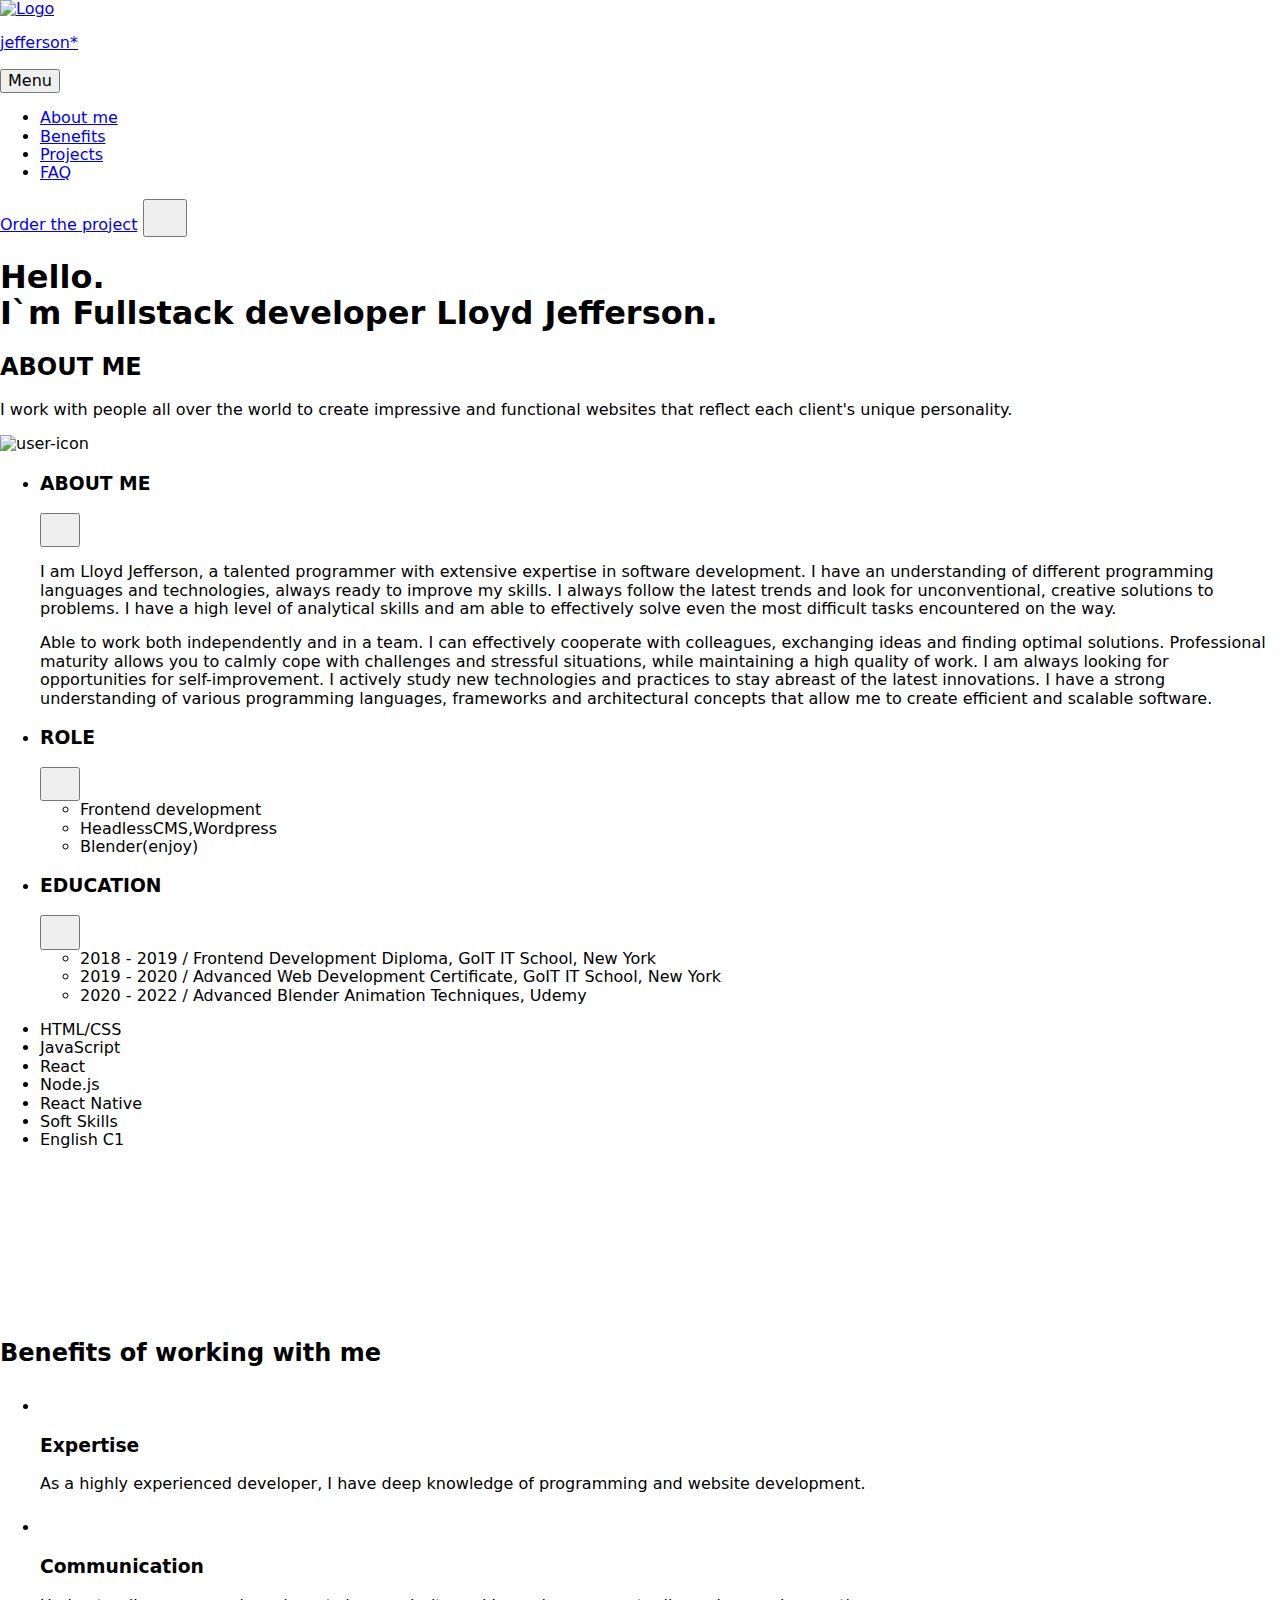
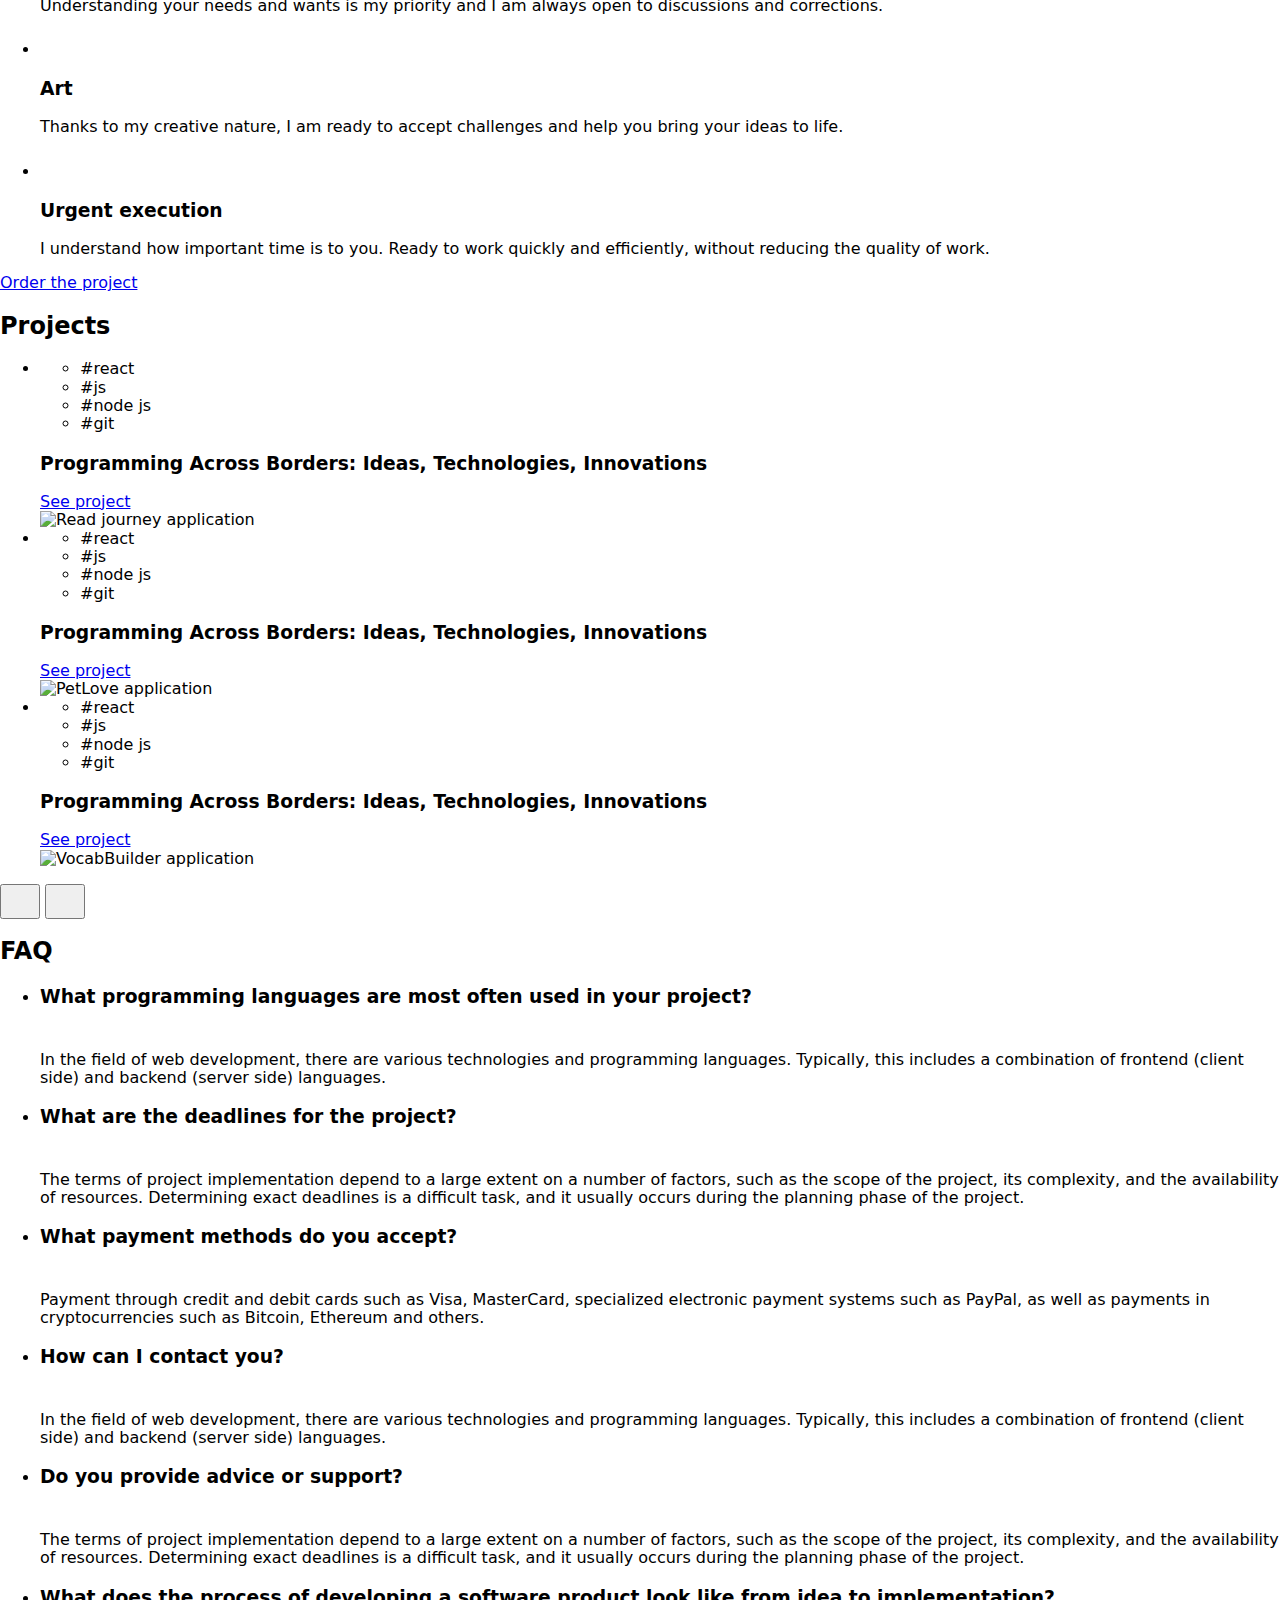
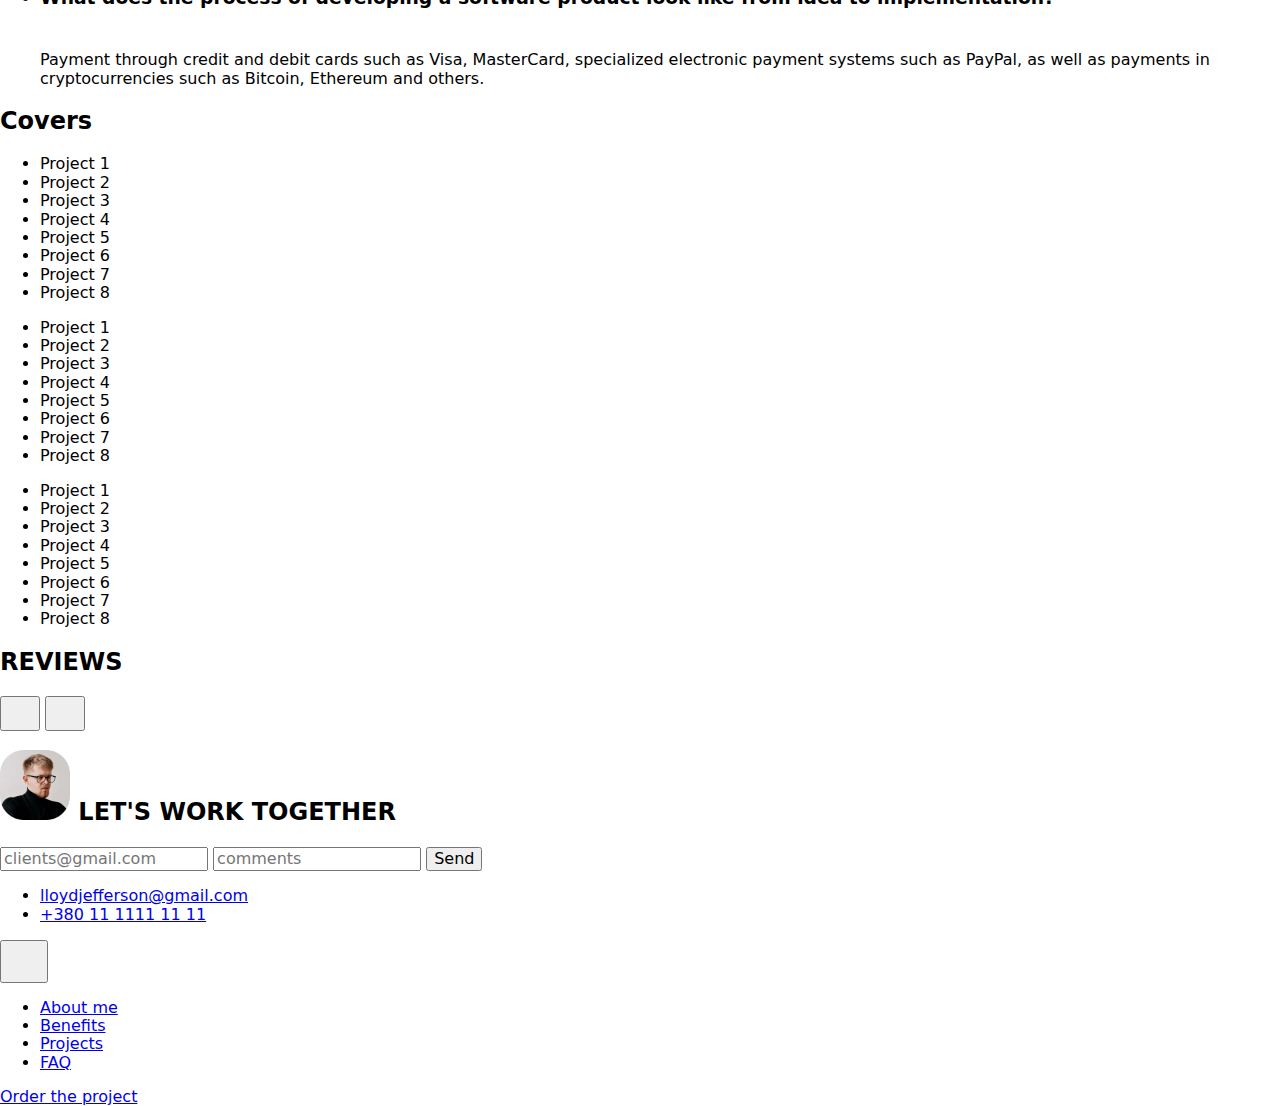
==== index.html @ 6b94fe91 "Deploying to gh-pages from @ Arhangels1/project-14@b7b4520ba0e565e4e4dff8cf77939c7d1acef633 🚀" ====
<!DOCTYPE html>
<html lang="en">

<head>
  <meta charset="UTF-8" />
  <link rel="icon" type="image/svg+xml" href="/project-14/assets/favicon-30b3351a.svg" />
  <meta name="viewport" content="width=device-width, initial-scale=1.0" />
  <title>Portfolio </title>
  
  <link rel="stylesheet" href="https://cdnjs.cloudflare.com/ajax/libs/modern-normalize/2.0.0/modern-normalize.min.css">
  <script type="module" crossorigin src="/project-14/commonHelpers.js"></script>
  <link rel="modulepreload" crossorigin href="/project-14/assets/vendor-b2dbef99.js">
  <link rel="stylesheet" href="/project-14/assets/vendor-2977f375.css">
  <link rel="stylesheet" href="/project-14/assets/index-31d6a174.css">
</head>

<body>
  <header class="page-header" id="page-header">
    <div class="container">
        <nav class="page-navigation">
            <a class="header-logo" href="./index.html" aria-label="Logo">
                    <img 
                    src="/project-14/assets/header-img-1x-50e36350.png"
                    srcset = "/project-14/assets/header-img-1x-50e36350.png 1x, /project-14/assets/header-img-2x-7d354549.png 2x"
                    alt="Logo"
                    class="header-logo-img"
                    />
                    <p class="header-text">jefferson*</p>
            </a>
            <div class="header-menu-container">
                <button 
                type="button"
                class="header-menu-btn"
                aria-label="Menu list button">Menu
            </button>
            <ul class="header-list-navigation visually-hidden">
                <li class="header-list-item">
                    <a 
                    class="header-list-item-link"
                    href="#about-me"
                    aria-label="Navigation link">About me</a>
                </li>
                <li class="header-list-item">
                    <a 
                    class="header-list-item-link" 
                    href="#benefits" 
                    aria-label="Navigation link">Benefits</a>
                </li>
                <li class="header-list-item">
                    <a 
                    class="header-list-item-link" 
                    href="#projects" 
                    aria-label="Navigation link">Projects</a>
                </li>
                <li class="header-list-item">
                    <a 
                    class="header-list-item-link" 
                    href="#faq" 
                    aria-label="Navigation link">FAQ</a>
                </li>
            </ul>
            </div>
            <a 
            class="header-link-btn"
            href="#work-together"
            aria-label="Order button link">Order the project</a>
            <button
            class="mobile-menu-btn"
            type="button"
            aria-label="Mobile menu button">
        <svg class="mobile-menu-btn-icon" width="28" height="28">
            <use href="/project-14/assets/sprite-7ef3275a.svg#icon-burger-menu"></use>
        </svg>
        </button>
        
        </nav>
    </div>
</header>

  <main>
    <section class="hero" id="hero">
  <div class="container">
    <h1 class="hero-title">
      Hello.<br />I`m Fullstack developer Lloyd Jefferson.
    </h1>
    <div id="hero-contacts"></div>
  </div>
</section>

    <section class="about-me" id="about-me">
  <div class="container">
    <h2 class="hidden-title">ABOUT ME</h2>
    <div class="about-me__represent">
      <div class="about-me__represent__text">
        <p>
          I work with people all over the world to create impressive and <span
          class="functional__text">functional</span>
          <span class="websites__text">websites</span> that reflect each client's
          unique personality.
        </p>
      </div>
      <div class="about-me__represent__image">
        <picture>
          <source
            srcset="/project-14/assets/jeff-image-mobile@1x-dce23cae.webp 1x, /project-14/assets/jeff-image-mobile@2x-a8d7a477.webp 2x, /project-14/assets/jeff-image-mobile@3x-0513939b.webp 3x"
            media="(max-width:767px)"
          />
          <source
            srcset="/project-14/assets/jeff-image-tablet@1x-71d20b95.webp 1x, /project-14/assets/jeff-image-tablet@2x-959728da.webp 2x, /project-14/assets/jeff-image-tablet@3x-475723e5.webp 3x"
            media="(min-width:768px)"
          />
          <source
            srcset="/project-14/assets/jeff-image@1x-2ac2b767.webp 1x, /project-14/assets/jeff-image@2x-66a8d18d.webp 2x, /project-14/assets/jeff-image@3x-474f5369.webp 3x"
            media="(min-width:1440px)"
          />
          <img src="/project-14/assets/jeff-image-mobile@1x-dce23cae.webp" alt="user-icon"/>
        </picture>
      </div>
    </div>
    <ul class="about-me__list">
      <li class="about-me__list__item ac">
        <div class="about-me__list__item__header ac-trigger">
          <h3 class="about-me__list__item__header__title">ABOUT ME</h3>
          <button type="button" class="about-me__list__item__header__trigger" aria-label="check more">
            <svg width="24px" height="24px" class="about-me__list__item__header__trigger__icon">
              <use href="/project-14/assets/sprite-7ef3275a.svg#icon-down-arrow"></use>
            </svg>
          </button>
        </div>
        <div class="about-me__list__item__content ac-panel">
          <p class="about-me__list__item__content__first-text">I am Lloyd Jefferson, a talented programmer with
            extensive
            expertise in software development. I have an
            understanding of different programming languages ​​and technologies, always ready to improve my skills. I
            always
            follow the latest trends and look for unconventional, creative solutions to problems. I have a high level of
            analytical skills and am able to effectively solve even the most difficult tasks encountered on the way.</p>
          <p class="about-me__list__item__content__second-text">Able to work both independently and in a team. I can
            effectively cooperate with colleagues, exchanging ideas
            and finding optimal solutions. Professional maturity allows you to calmly cope with challenges and stressful
            situations, while maintaining a high quality of work.
            I am always looking for opportunities for
            self-improvement. I actively study new technologies and practices to stay abreast of the latest innovations.
            I
            have a strong understanding of various programming languages, frameworks and architectural concepts that
            allow
            me to create efficient and scalable software.</p>
        </div>
      </li>
      <li class="about-me__list__item ac">
        <div class="about-me__list__item__header ac-trigger">
          <h3 class="about-me__list__item__header__title">ROLE</h3>
          <button type="button" class="about-me__list__item__header__trigger" aria-label="check more">
            <svg width="24px" height="24px" class="about-me__list__item__header__trigger__icon">
              <use href="/project-14/assets/sprite-7ef3275a.svg#icon-down-arrow"></use>
            </svg>
          </button>
        </div>
        <div class="about-me__list__item__content ac-panel">
          <ul class="role__link">
            <li class="item">Frontend development</li>
            <li class="item">HeadlessCMS,Wordpress</li>
            <li class="item">Blender(enjoy)</li>
          </ul>
        </div>
      </li>
      <li class="about-me__list__item ac">
        <div class="about-me__list__item__header ac-trigger">
          <h3 class="about-me__list__item__header__title">EDUCATION</h3>
          <button type="button" class="about-me__list__item__header__trigger" aria-label="check more">
            <svg width="24px" height="24px" class="about-me__list__item__header__trigger__icon">
              <use href="/project-14/assets/sprite-7ef3275a.svg#icon-down-arrow"></use>
            </svg>
          </button>
        </div>
        <div class="about-me__list__item__content ac-panel">
          <ul class="education__link">
            <li class="education__link__item">2018 - 2019 / Frontend Development Diploma, GoIT IT School, New York</li>
            <li class="education__link__item">2019 - 2020 / Advanced Web Development Certificate, GoIT IT School, New
              York
            </li>
            <li class="education__link__item">2020 - 2022 / Advanced Blender Animation Techniques, Udemy</li>
          </ul>
        </div>
      </li>
    </ul>

    <div class="about-me__swiper__container">
      <div class="swiper skills__swiper" style="margin-left:0;">
        <ul class="swiper-wrapper skills__swiper__wrapper">
          <li class="skills__swiper__wrapper__item swiper-slide next-slide-bg">HTML/CSS</li>
          <li class="skills__swiper__wrapper__item swiper-slide">JavaScript</li>
          <li class="skills__swiper__wrapper__item swiper-slide">React</li>
          <li class="skills__swiper__wrapper__item swiper-slide">Node.js</li>
          <li class="skills__swiper__wrapper__item swiper-slide">React Native</li>
          <li class="skills__swiper__wrapper__item swiper-slide">Soft Skills</li>
          <li class="skills__swiper__wrapper__item swiper-slide">English C1</li>
        </ul>

      </div>

      <div class="skills__swiper__next swiper-button-next">
        <svg class="skill__swiper__next__icon">
          <use href="/project-14/assets/sprite-7ef3275a.svg#icon-new-arrow-right"></use>
        </svg>
      </div>
    </div>
  </div>
</section>

    <section class="benefits" id="benefits">
  <div class="container benefits-container">
    <h2 class="benefits-section-title">Benefits of working with me</h2>
    <div class="benefits-list-button">
      <ul class="benefits-list">
        <li class="benefits-list-item">
          <div class="benefits-item-icon-box">
            <svg
              class="benefits-item-icon"
              width="24"
              height="24"
              aria-label="user icon"
            >
              <use href="/project-14/assets/sprite-7ef3275a.svg#icon-user"></use>
            </svg>
          </div>
          <h3 class="benefits-item-title">Expertise</h3>
          <p class="benefits-item-text">
            As a highly experienced developer, I have deep knowledge of
            programming and website development.
          </p>
        </li>
        <li class="benefits-list-item">
          <div class="benefits-item-icon-box">
            <svg
              class="benefits-item-icon"
              width="24"
              height="24"
              aria-label="message icon"
            >
              <use href="/project-14/assets/sprite-7ef3275a.svg#icon-message"></use>
            </svg>
          </div>
          <h3 class="benefits-item-title">Communication</h3>
          <p class="benefits-item-text">
            Understanding your needs and wants is my priority and I am always
            open to discussions and corrections.
          </p>
        </li>
        <li class="benefits-list-item">
          <div class="benefits-item-icon-box">
            <svg
              class="benefits-item-icon"
              width="24"
              height="24"
              aria-label="brush icon"
            >
              <use href="/project-14/assets/sprite-7ef3275a.svg#icon-brush"></use>
            </svg>
          </div>
          <h3 class="benefits-item-title">Art</h3>
          <p class="benefits-item-text">
            Thanks to my creative nature, I am ready to accept challenges and
            help you bring your ideas to life.
          </p>
        </li>
        <li class="benefits-list-item">
          <div class="benefits-item-icon-box">
            <svg
              class="benefits-item-icon"
              width="24"
              height="24"
              aria-label="hourglass icon"
            >
              <use href="/project-14/assets/sprite-7ef3275a.svg#icon-hourglass"></use>
            </svg>
          </div>
          <h3 class="benefits-item-title">Urgent execution</h3>
          <p class="benefits-item-text">
            I understand how important time is to you. Ready to work quickly and
            efficiently, without reducing the quality of work.
          </p>
        </li>
      </ul>
      <a class="benefits-section-link" href="#work-together"
        >Order the project</a
      >
    </div>
  </div>
</section>

    <section class="projects" id="projects">
    <div class="container">
        <h2 class="section-title">Projects</h2>

        <div class="swiper projects-swiper">
            <ul class="swiper-wrapper projects-swiper-wrapper">
                <li class="swiper-slide projects-swiper-slide">
                    <div class="swiper-slide-description">
                        <ul class="technologies-list">
                            <li class="tech-list-item">#react</li>
                            <li class="tech-list-item">#js</li>
                            <li class="tech-list-item">#node js</li>
                            <li class="tech-list-item">#git</li>
                        </ul>
                        <div class="project-description">
                            <h3 class="project-title">Programming Across Borders: Ideas, Technologies, Innovations</h3>
                            <a href="https://github.com/Arhangels1/project-14" class="project-link button-accent-color" rel="search"
                                target="_blank">See project</a>
                        </div>
                    </div>
                    <div class="image-wrapper">
                        <picture>
                            <source media="(min-width: 768px)" srcset="/project-14/assets/tablet-project-1-6eea73b1.webp 1x, /project-14/assets/tablet-project-1@2x-8e5145a2.webp 2x">
                            <source media="(max-width: 767px)" srcset="/project-14/assets/mobile-project-1-ae3cf431.webp 1x, /project-14/assets/mobile-project-1@2x-568a690d.webp 2x">
                        
                            <img class="project-img" src="/project-14/assets/mobile-project-1-ae3cf431.webp" alt="Read journey application">
                        </picture>
                    </div>
                </li>
                <li class="swiper-slide projects-swiper-slide">
                    <div class="swiper-slide-description">
                        <ul class="technologies-list">
                            <li class="tech-list-item">#react</li>
                            <li class="tech-list-item">#js</li>
                            <li class="tech-list-item">#node js</li>
                            <li class="tech-list-item">#git</li>
                        </ul>
                        <div class="project-description">
                            <h3 class="project-title">Programming Across Borders: Ideas, Technologies, Innovations</h3>
                            <a href="https://github.com/Arhangels1/project-14" class="project-link button-accent-color" rel="search" 
                            target="_blank">See project</a>
                        </div>
                    </div>
                    <div class="image-wrapper">
                        <picture>
                            <source media="(min-width: 768px)" srcset="/project-14/assets/tablet-project-2-14493df8.webp 1x, /project-14/assets/tablet-project-2@2x-22e89bd2.webp 2x">
                            <source media="(max-width: 767px)" srcset="/project-14/assets/mobile-project-2-d8a54c2b.webp 1x, /project-14/assets/mobile-project-2@2x-f0287b2e.webp 2x">
                        
                            <img class="project-img" src="/project-14/assets/mobile-project-2-d8a54c2b.webp" alt="PetLove application">
                        </picture>
                    </div>
                </li>
                <li class="swiper-slide projects-swiper-slide">
                    <div class="swiper-slide-description">
                        <ul class="technologies-list">
                            <li class="tech-list-item">#react</li>
                            <li class="tech-list-item">#js</li>
                            <li class="tech-list-item">#node js</li>
                            <li class="tech-list-item">#git</li>
                        </ul>
                        <div class="project-description">
                            <h3 class="project-title">Programming Across Borders: Ideas, Technologies, Innovations</h3>
                            <a href="https://github.com/Arhangels1/project-14" class="project-link button-accent-color" rel="search"
                            target="_blank">See project</a>
                        </div>
                    </div>
                    <div class="image-wrapper">
                        <picture>
                            <source media="(min-width: 768px)" srcset="/project-14/assets/tablet-project-3-0b26cab6.webp 1x, /project-14/assets/tablet-project-3@2x-7edcbe2e.webp 2x">
                            <source media="(max-width: 767px)" srcset="/project-14/assets/mobile-project-3-4b46fb60.webp 1x, /project-14/assets/mobile-project-3@2x-06bcf290.webp 2x">
                        
                            <img class="project-img" src="/project-14/assets/mobile-project-3-4b46fb60.webp" alt="VocabBuilder application">
                        </picture>
                    </div>
                </li>
            </ul>
            
            <div class="buttons-wrapper"> 
                <button class="projects-button-prev arrow-btn" 
                  aria-label="previous button"
                  type="button">
                    <svg class="arrow-prev-svg" width="24px" height="24px">
                        <use href="/project-14/assets/sprite-7ef3275a.svg#icon-new-arrow-left"></use>
                    </svg>
                </button>
                <button class="projects-button-next arrow-btn" 
                  aria-label="next button"
                  type="button">
                    <svg class="arrow-next-svg" width="24px" height="24px">
                        <use href="/project-14/assets/sprite-7ef3275a.svg#icon-new-arrow-right"></use>
                    </svg>
                </button>
            </div>

        </div>
    </div>
</section>

    <section class="faq" id="faq">
  <div class="container">
    <h2 class="section-title">FAQ</h2>
    <ul class="faq-all-questions">
      <li class="faq-item ac">
        <div class="faq-question ac-trigger">
          <h3 class="faq-question-title">
            What programming languages are most often used in your project?
          </h3>
          <div class="faq-btn">
            <div class="faq-icon-down faq-arrow">
              <svg class="faq-down-arrow" width="20px" height="20px">
                <use href="/project-14/assets/sprite-7ef3275a.svg#icon-down-arrow"></use>
              </svg>
            </div>
          </div>
        </div>
        <div class="faq-answer ac-panel">
          In the field of web development, there are various technologies and
          programming languages. Typically, this includes a combination of
          frontend (client side) and backend (server side) languages.
        </div>
      </li>
      <li class="faq-item-desktop ac">
        <div class="faq-question ac-trigger">
          <h3 class="faq-question-title">
            What are the deadlines for the project?
          </h3>
          <div class="faq-btn">
            <div class="faq-icon-down faq-arrow">
              <svg class="faq-down-arrow" width="20px" height="20px">
                <use href="/project-14/assets/sprite-7ef3275a.svg#icon-down-arrow"></use>
              </svg>
            </div>
          </div>
        </div>
        <div class="faq-answer ac-panel">
          The terms of project implementation depend to a large extent on a
          number of factors, such as the scope of the project, its complexity,
          and the availability of resources. Determining exact deadlines is a
          difficult task, and it usually occurs during the planning phase of the
          project.
        </div>
      </li>
      <li class="faq-item ac">
        <div class="faq-question ac-trigger">
          <h3 class="faq-question-title">
            What payment methods do you accept?
          </h3>
          <div class="faq-btn">
            <div class="faq-icon-down faq-arrow">
              <svg class="faq-down-arrow" width="20px" height="20px">
                <use href="/project-14/assets/sprite-7ef3275a.svg#icon-down-arrow"></use>
              </svg>
            </div>
          </div>
        </div>
        <div class="faq-answer ac-panel">
          Payment through credit and debit cards such as Visa, MasterCard,
          specialized electronic payment systems such as PayPal, as well as
          payments in cryptocurrencies such as Bitcoin, Ethereum and others.
        </div>
      </li>
      <li class="faq-item-desktop ac">
        <div class="faq-question ac-trigger">
          <h3 class="faq-question-title">How can I contact you?</h3>
          <div class="faq-btn">
            <div class="faq-icon-down faq-arrow">
              <svg class="faq-down-arrow" width="20px" height="20px">
                <use href="/project-14/assets/sprite-7ef3275a.svg#icon-down-arrow"></use>
              </svg>
            </div>
          </div>
        </div>
        <div class="faq-answer ac-panel">
          In the field of web development, there are various technologies and
          programming languages. Typically, this includes a combination of
          frontend (client side) and backend (server side) languages.
        </div>
      </li>
      <li class="faq-item ac">
        <div class="faq-question ac-trigger">
          <h3 class="faq-question-title">Do you provide advice or support?</h3>
          <div class="faq-btn">
            <div class="faq-icon-down faq-arrow">
              <svg class="faq-down-arrow" width="20px" height="20px">
                <use href="/project-14/assets/sprite-7ef3275a.svg#icon-down-arrow"></use>
              </svg>
            </div>
          </div>
        </div>
        <div class="faq-answer ac-panel">
          The terms of project implementation depend to a large extent on a
          number of factors, such as the scope of the project, its complexity,
          and the availability of resources. Determining exact deadlines is a
          difficult task, and it usually occurs during the planning phase of the
          project.
        </div>
      </li>
      <li class="faq-item-desktop ac">
        <div class="faq-question ac-trigger">
          <h3 class="faq-question-title">
            What does the process of developing a software product look like
            from idea to implementation?
          </h3>
          <div class="faq-btn">
            <div class="faq-icon-down faq-arrow">
              <svg class="faq-down-arrow" width="20px" height="20px">
                <use href="/project-14/assets/sprite-7ef3275a.svg#icon-down-arrow"></use>
              </svg>
            </div>
          </div>
        </div>
        <div class="faq-answer ac-panel">
          Payment through credit and debit cards such as Visa, MasterCard,
          specialized electronic payment systems such as PayPal, as well as
          payments in cryptocurrencies such as Bitcoin, Ethereum and others.
        </div>
      </li>
    </ul>
  </div>
</section>

    <section class="covers" id="covers">
   <h2 class="covers__title visually-hidden">Covers</h2>
   <div class="covers__content">
      <ul class="covers__list covers__list_line-1">
         <li class="covers__item covers__item_bg1">Project 1</li>
         <li class="covers__item covers__item_bg2">Project 2</li>
         <li class="covers__item covers__item_bg3">Project 3</li>
         <li class="covers__item covers__item_bg4">Project 4</li>
         <li class="covers__item covers__item_bg5">Project 5</li>
         <li class="covers__item covers__item_bg6">Project 6</li>
         <li class="covers__item covers__item_bg7">Project 7</li>
         <li class="covers__item covers__item_bg8">Project 8</li>
      </ul>
      <ul class="covers__list covers__list_line-2">
         <li class="covers__item covers__item_bg1">Project 1</li>
         <li class="covers__item covers__item_bg2">Project 2</li>
         <li class="covers__item covers__item_bg3">Project 3</li>
         <li class="covers__item covers__item_bg4">Project 4</li>
         <li class="covers__item covers__item_bg5">Project 5</li>
         <li class="covers__item covers__item_bg6">Project 6</li>
         <li class="covers__item covers__item_bg7">Project 7</li>
         <li class="covers__item covers__item_bg8">Project 8</li>
      </ul>
      <ul class="covers__list covers__list_line-3">
         <li class="covers__item covers__item_bg1">Project 1</li>
         <li class="covers__item covers__item_bg2">Project 2</li>
         <li class="covers__item covers__item_bg3">Project 3</li>
         <li class="covers__item covers__item_bg4">Project 4</li>
         <li class="covers__item covers__item_bg5">Project 5</li>
         <li class="covers__item covers__item_bg6">Project 6</li>
         <li class="covers__item covers__item_bg7">Project 7</li>
         <li class="covers__item covers__item_bg8">Project 8</li>
      </ul>
   </div>
</section>

    <section class="reviews" id="reviews">
  <div class="container reviews-container">
    <h2 class="reviews-h2 section-title">REVIEWS</h2>
    <div class="swiper swiper-reviews">
      <!-- Additional required wrapper -->
      <ul class="swiper-wrapper reviews-swiper-wrapper">
        <!-- Slides -->
      </ul>

      <div class="reviews-swiper-btn-container">
        <button
          class="swiper-button-prev reviews-prev-btn"
          type="button"
          aria-label="previous button"
        >
          <svg class="reviews-arrow-prev-svg" width="24px" height="24px">
            <use href="/project-14/assets/sprite-7ef3275a.svg#icon-new-arrow-left"></use>
          </svg>
        </button>
        <button
          class="swiper-button-next reviews-next-btn"
          type="button"
          aria-label="next button"
        >
          <svg class="reviews-arrow-next-svg" width="24px" height="24px">
            <use href="/project-14/assets/sprite-7ef3275a.svg#icon-new-arrow-right"></use>
          </svg>
        </button>
      </div>
    </div>
  </div>
</section>

  </main>
<footer class="footer" id="work-together">
  <div class="footer-container container">
    <h2 class="footer__title">
      <picture class="footer__title__image">
        <source
          srcset="[data-uri] 1x, [data-uri] 2x, [data-uri] 3x"
          media="(max-width:767px)"
        />
        <source
          srcset="[data-uri] 1x, [data-uri] 2x, [data-uri] 3x"
          media="(min-width:768px)"
        />
        <img src="[data-uri]" alt="user-icon"/>
      </picture>
      <span class="footer__title__top">LET'S <span class="footer__title__work">WORK</span></span> TOGETHER
    </h2>
    <form class="footer__form">
      <label class="footer__form__label">
        <input class='footer__form__input' type="email" name='email' pattern="^\w+(\.\w+)?@[a-zA-Z_]+?\.[a-zA-Z]{2,3}$"
               placeholder="clients@gmail.com" required>
        <span class="footer__form--is-valid"></span>
      </label>
      <input class="footer__form__input" type="text" placeholder="comments" name="comment" required>
      <button type="submit" class="footer__form__submit">
        <span class="loader is-hidden"></span>
        Send
      </button>
    </form>

    <ul class="footer__links">
      <li class="footer__links__link">
        <a href="mailto:lloydjefferson@gmail.com">lloydjefferson@gmail.com
        </a>
      </li>
      <li class="footer__links__link">
        <a href="tel:+3801111111111">+380 11 1111 11 11</a>
      </li>
    </ul>
  </div>
</footer>

<div class="backdrop is-hidden--modal">
  <div class="backdrop__modal">
    <div class="modal">
    </div>
  </div>
</div>

<div id="mobile-menu" class="mobile-menu">
    <div class="mobile-menu-container">
        <button id="menu-close" class="mobile-menu-close" aria-label="Close menu">
            <svg width="32" height="32">
                <use href="/project-14/assets/sprite-7ef3275a.svg#icon-x"></use>
            </svg>
        </button>
        <div class="mobile-menu-content">
            <ul class="mobile-menu-list">
                <li><a class="mobile-menu-item" href="#about-me">About me</a></li>
                <li><a class="mobile-menu-item" href="#benefits">Benefits</a></li>
                <li><a class="mobile-menu-item" href="#projects">Projects</a></li>
                <li><a class="mobile-menu-item" href="#faq">FAQ</a></li>
            </ul>
            <a class="mobile-menu-order-btn button-accent-color" href="#work-together"
                aria-label="Order the project link">Order the
                project</a>
        </div>
    </div>
</div>


  
</body>

</html>
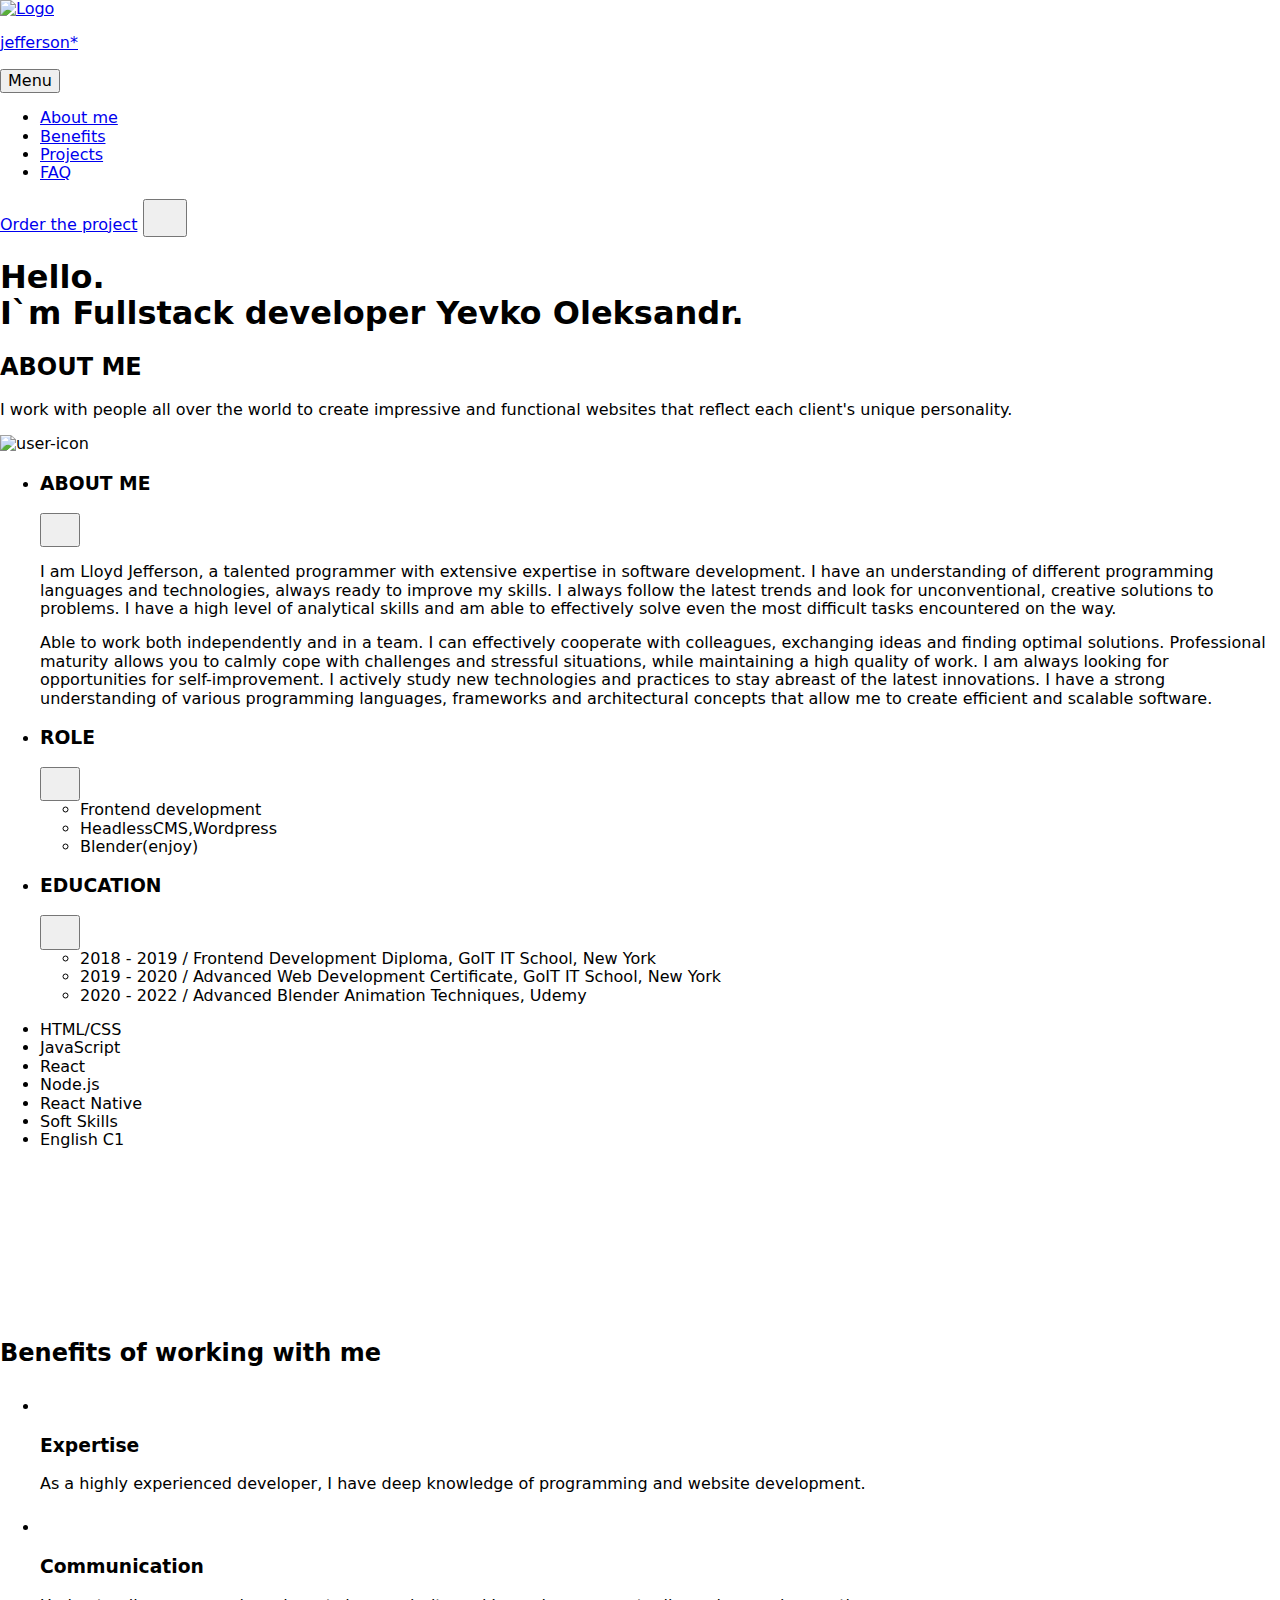
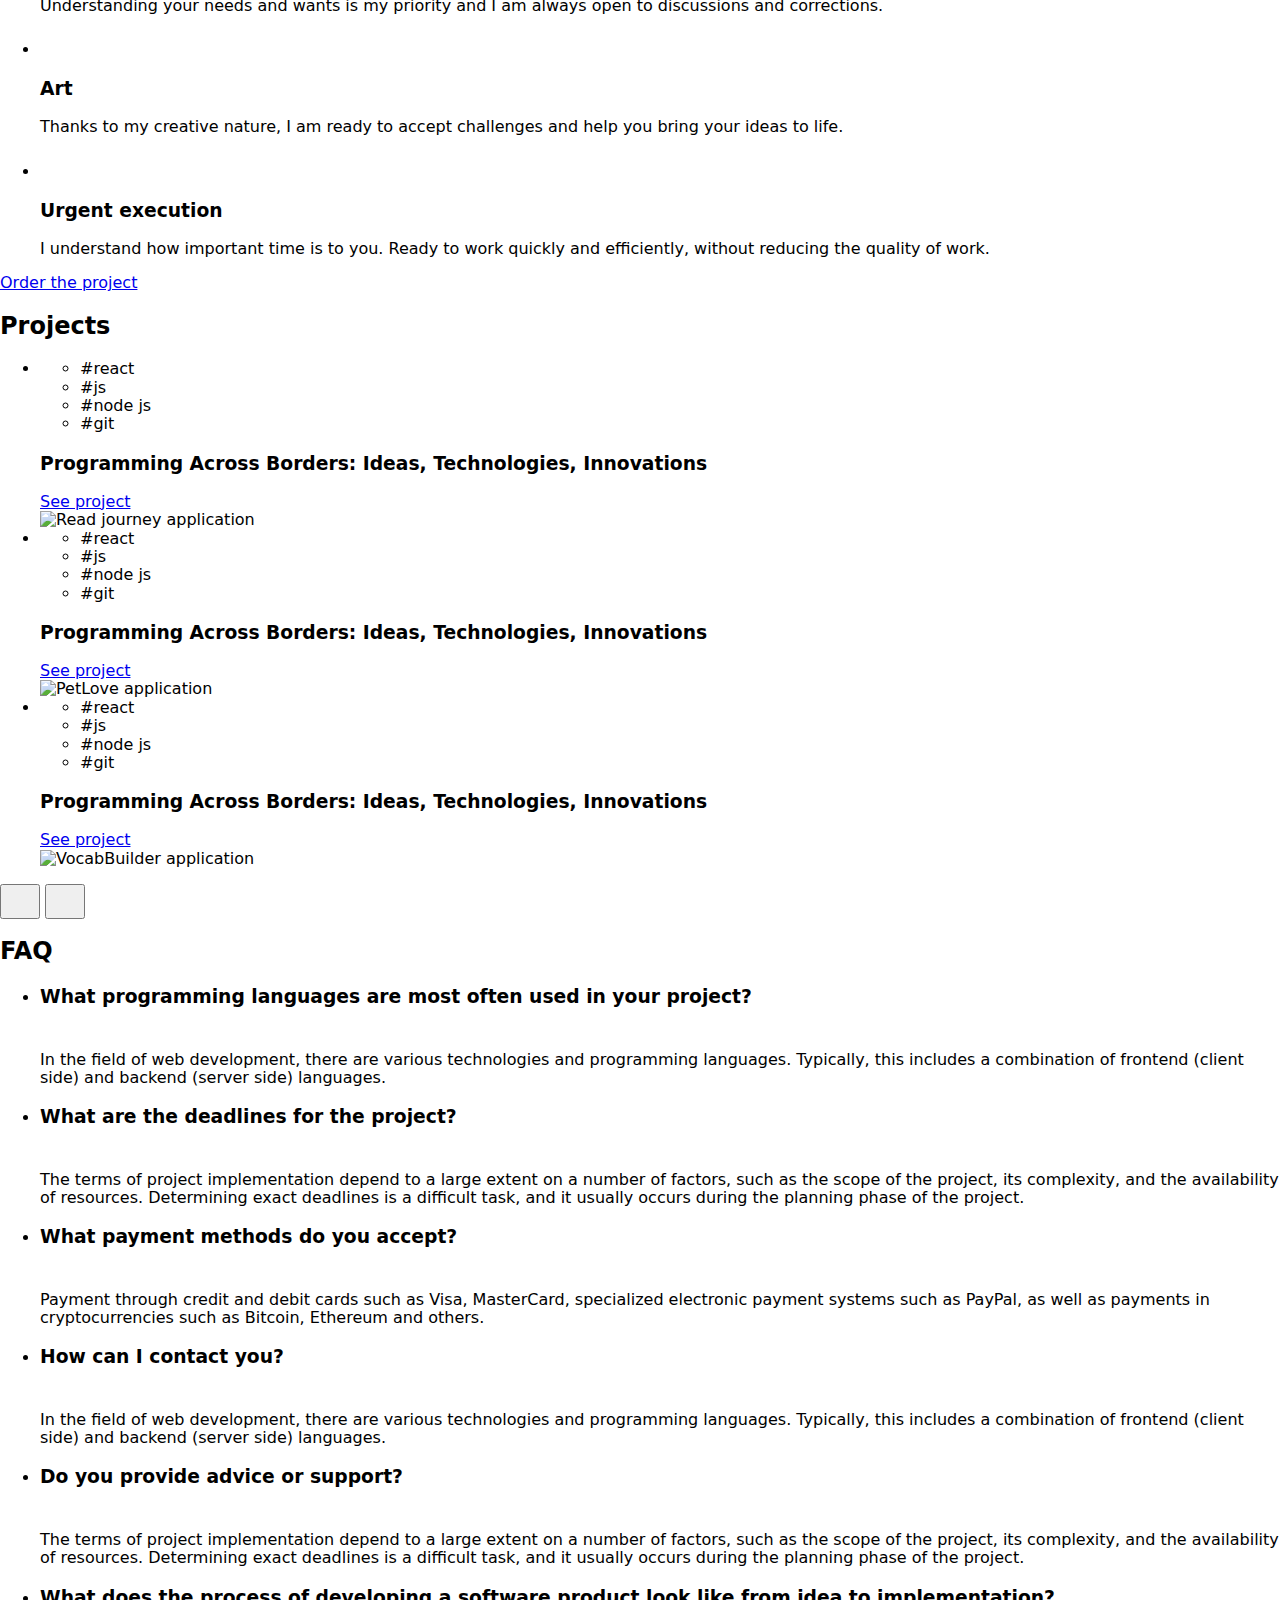
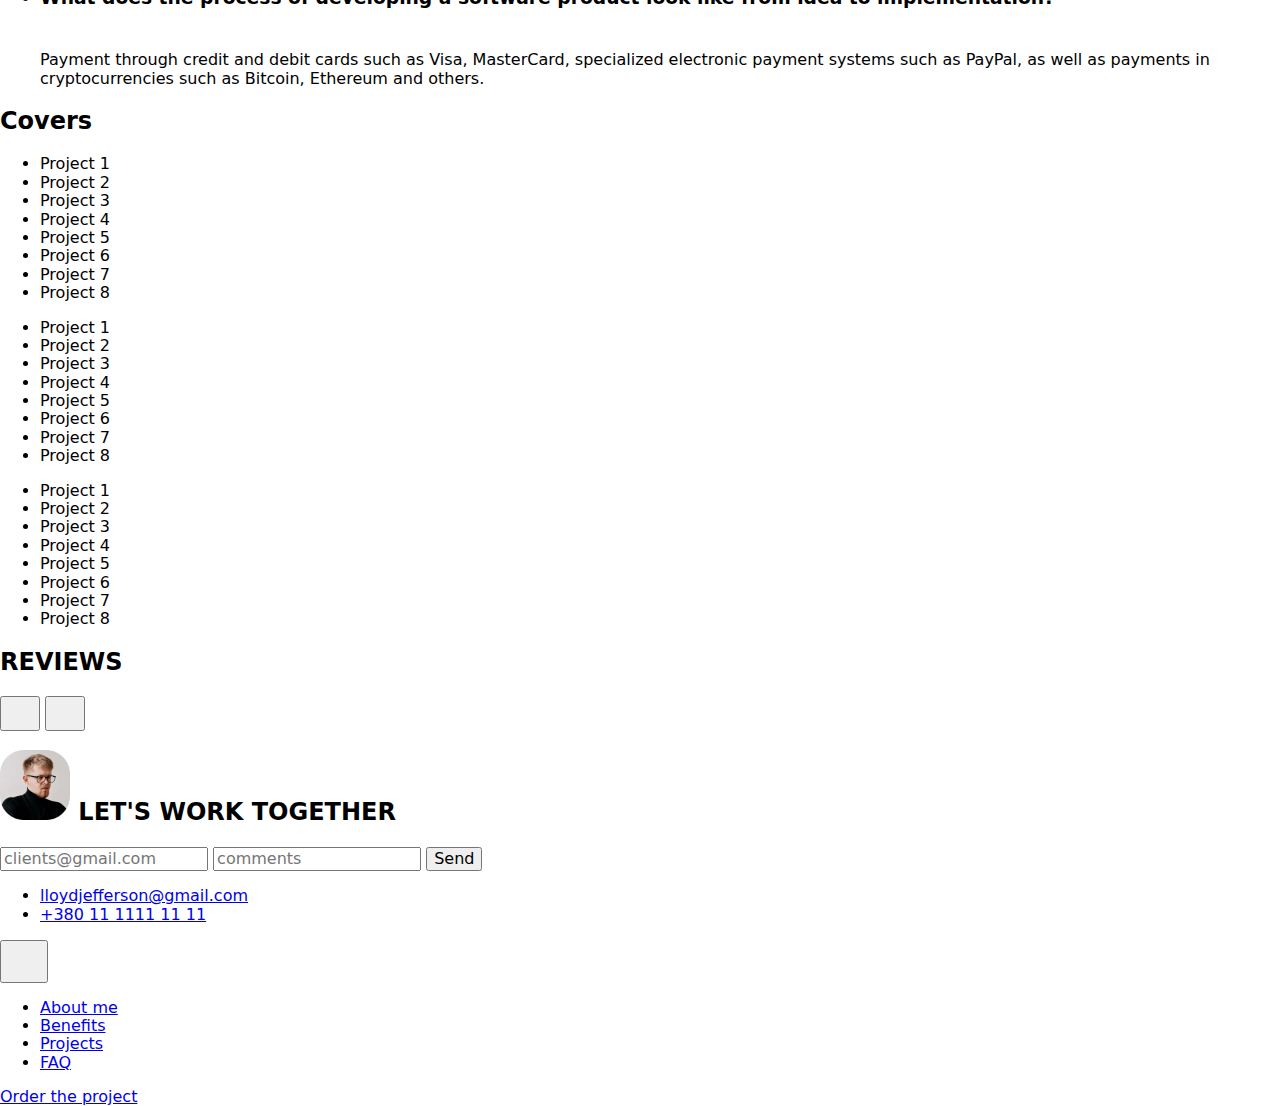
==== commit 5bc36ebc: "Deploying to gh-pages from @ Arhangels1/project-14@184a8ecec19a11b6b1673c089fce931af0ade066 🚀" ====
--- a/index.html
+++ b/index.html
@@ -5,13 +5,14 @@
   <meta charset="UTF-8" />
   <link rel="icon" type="image/svg+xml" href="/project-14/assets/favicon-30b3351a.svg" />
   <meta name="viewport" content="width=device-width, initial-scale=1.0" />
+  <meta name="ahrefs-site-verification" content="fd9d3babe5f05ca783f3912d9b2f26de8a59f2b2492bcb66255bd921978943a5">
   <title>Portfolio </title>
   
   <link rel="stylesheet" href="https://cdnjs.cloudflare.com/ajax/libs/modern-normalize/2.0.0/modern-normalize.min.css">
   <script type="module" crossorigin src="/project-14/commonHelpers.js"></script>
   <link rel="modulepreload" crossorigin href="/project-14/assets/vendor-b2dbef99.js">
   <link rel="stylesheet" href="/project-14/assets/vendor-2977f375.css">
-  <link rel="stylesheet" href="/project-14/assets/index-31d6a174.css">
+  <link rel="stylesheet" href="/project-14/assets/index-8383d0ab.css">
 </head>
 
 <body>
@@ -81,7 +82,7 @@
     <section class="hero" id="hero">
   <div class="container">
     <h1 class="hero-title">
-      Hello.<br />I`m Fullstack developer Lloyd Jefferson.
+      Hello.<br />I`m Fullstack developer Yevko Oleksandr.
     </h1>
     <div id="hero-contacts"></div>
   </div>
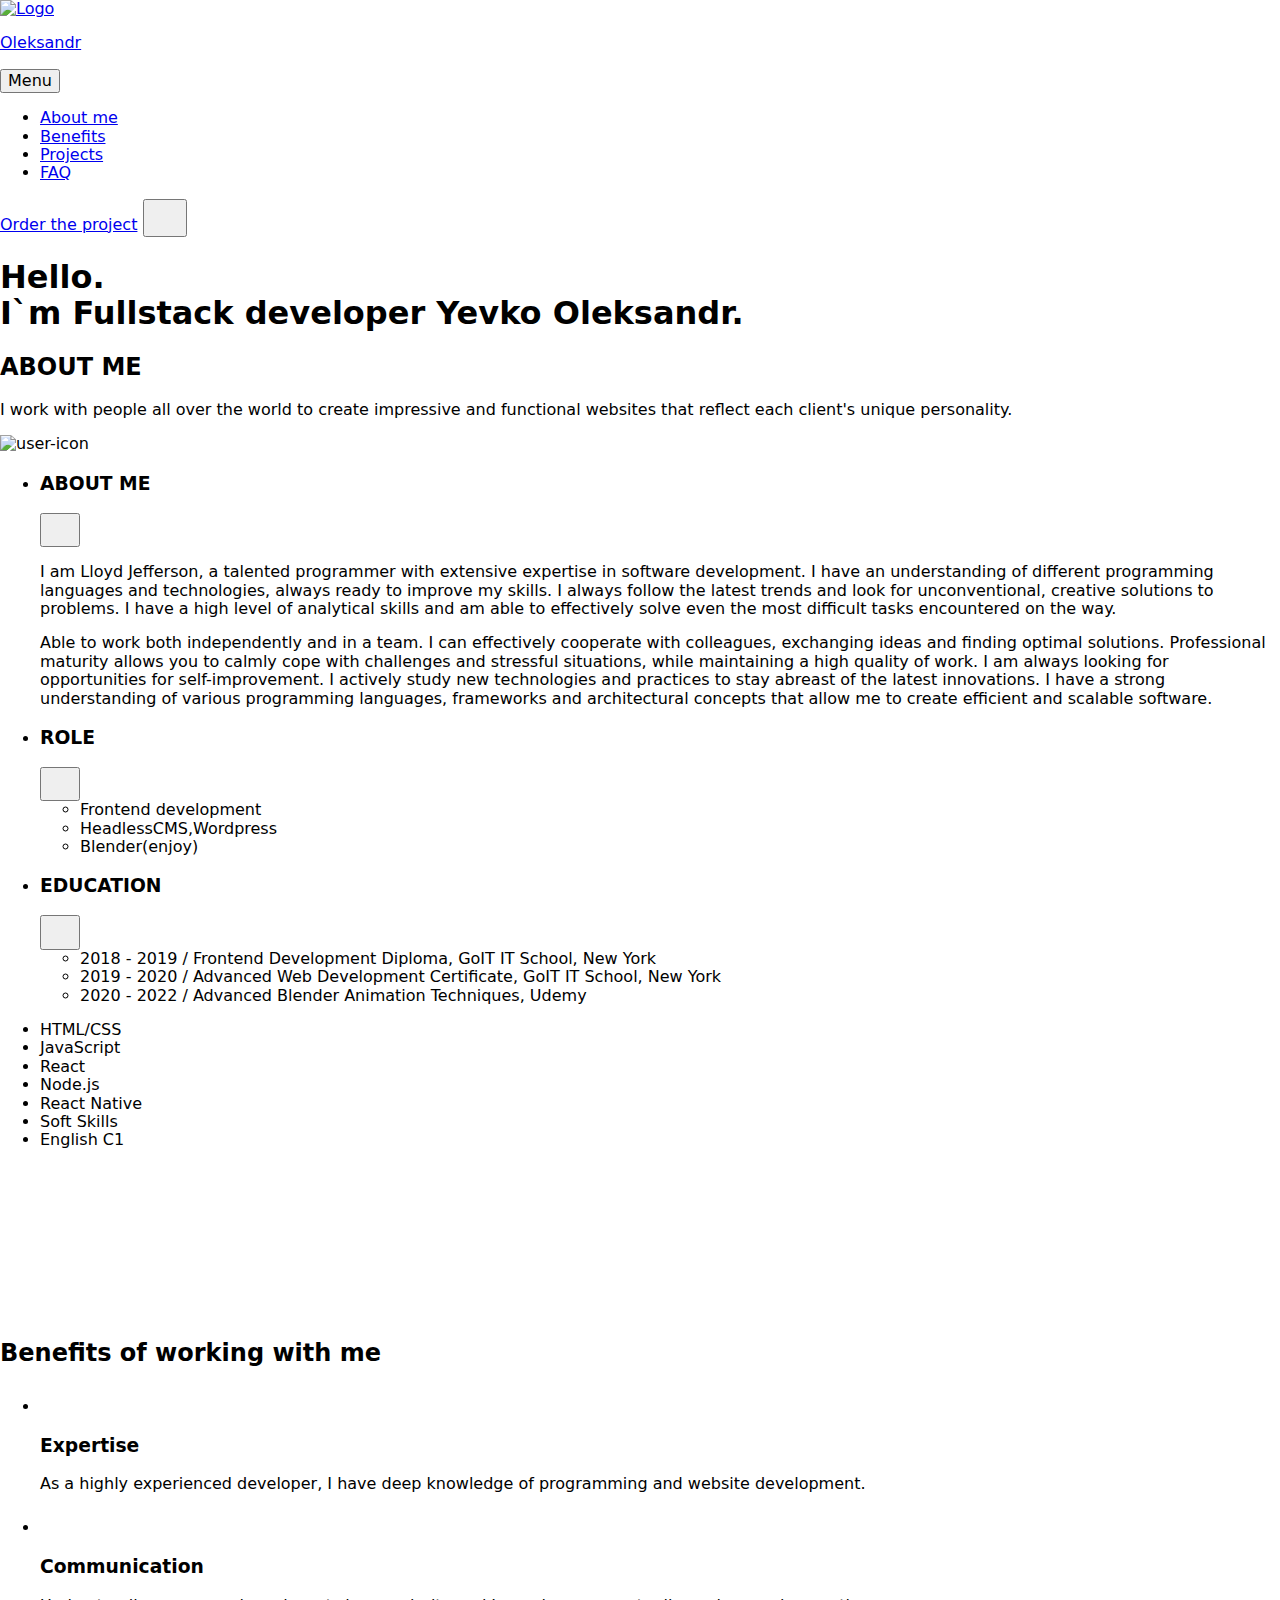
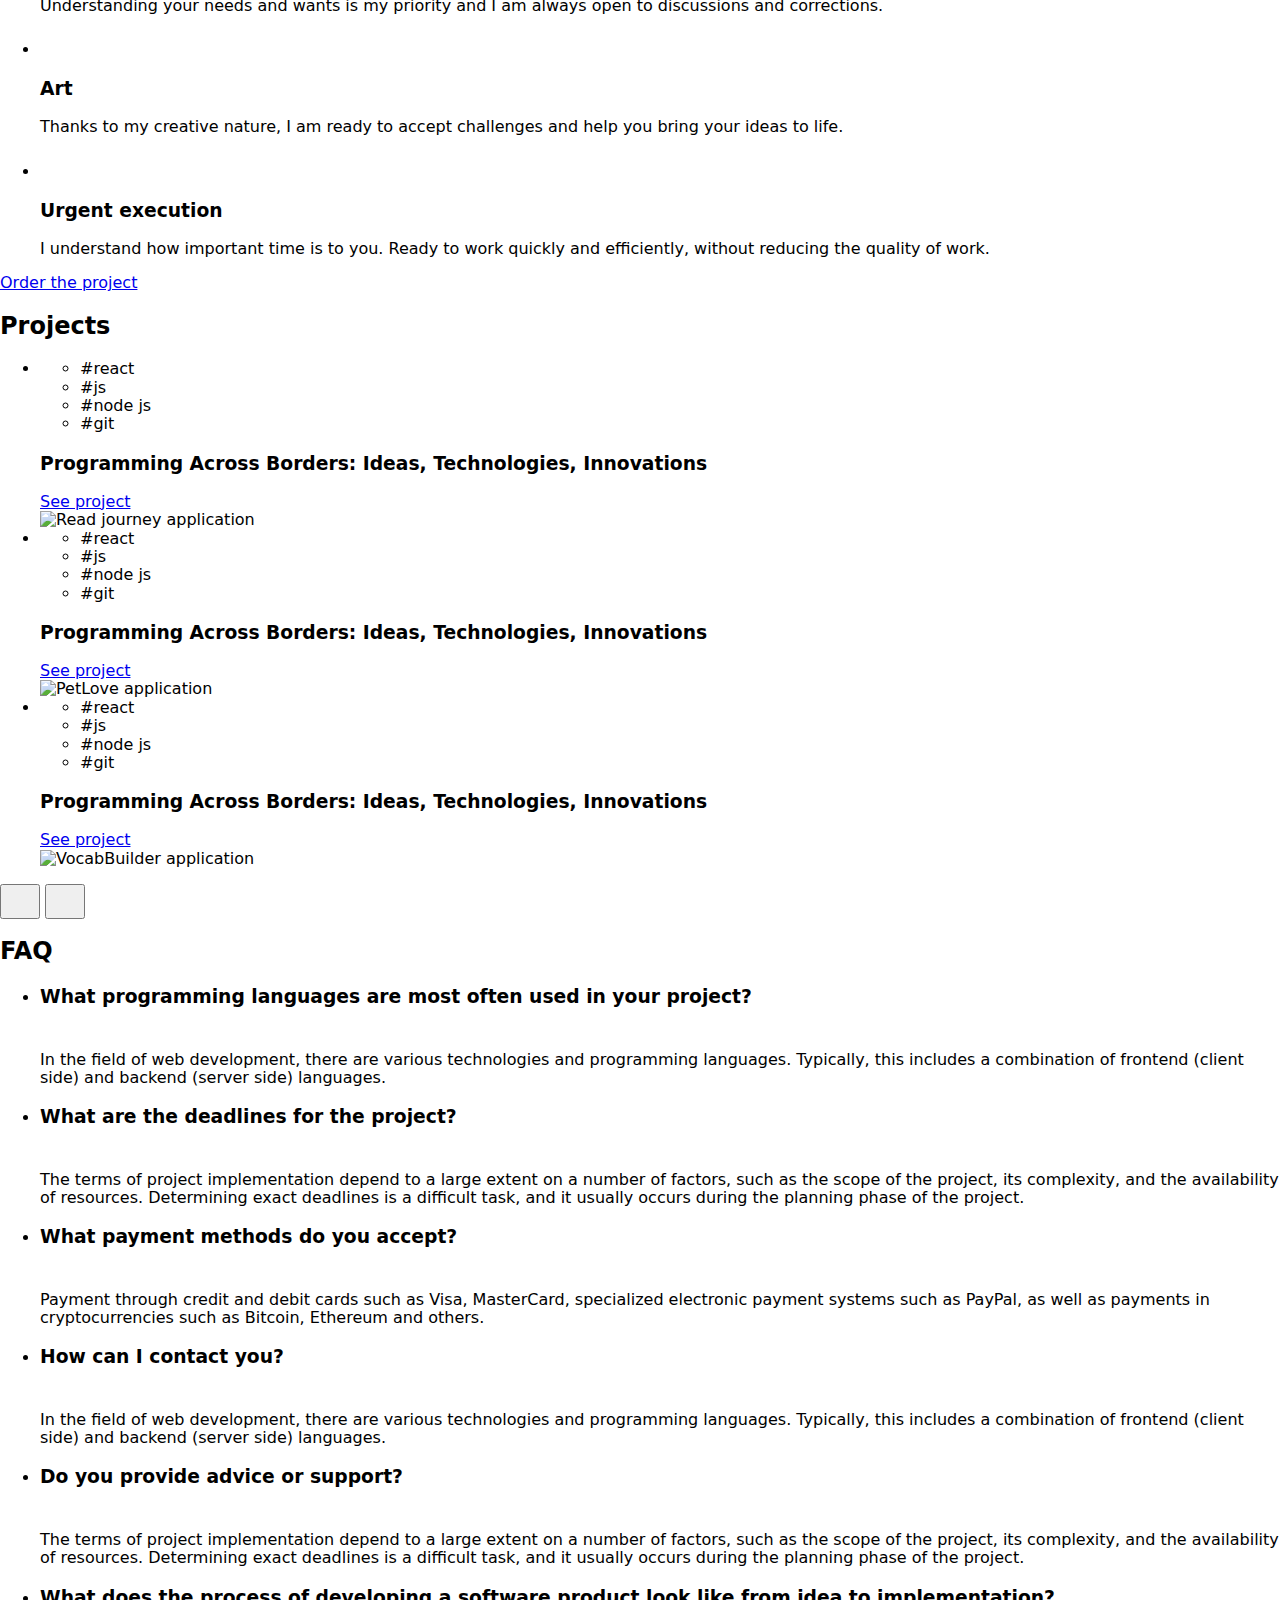
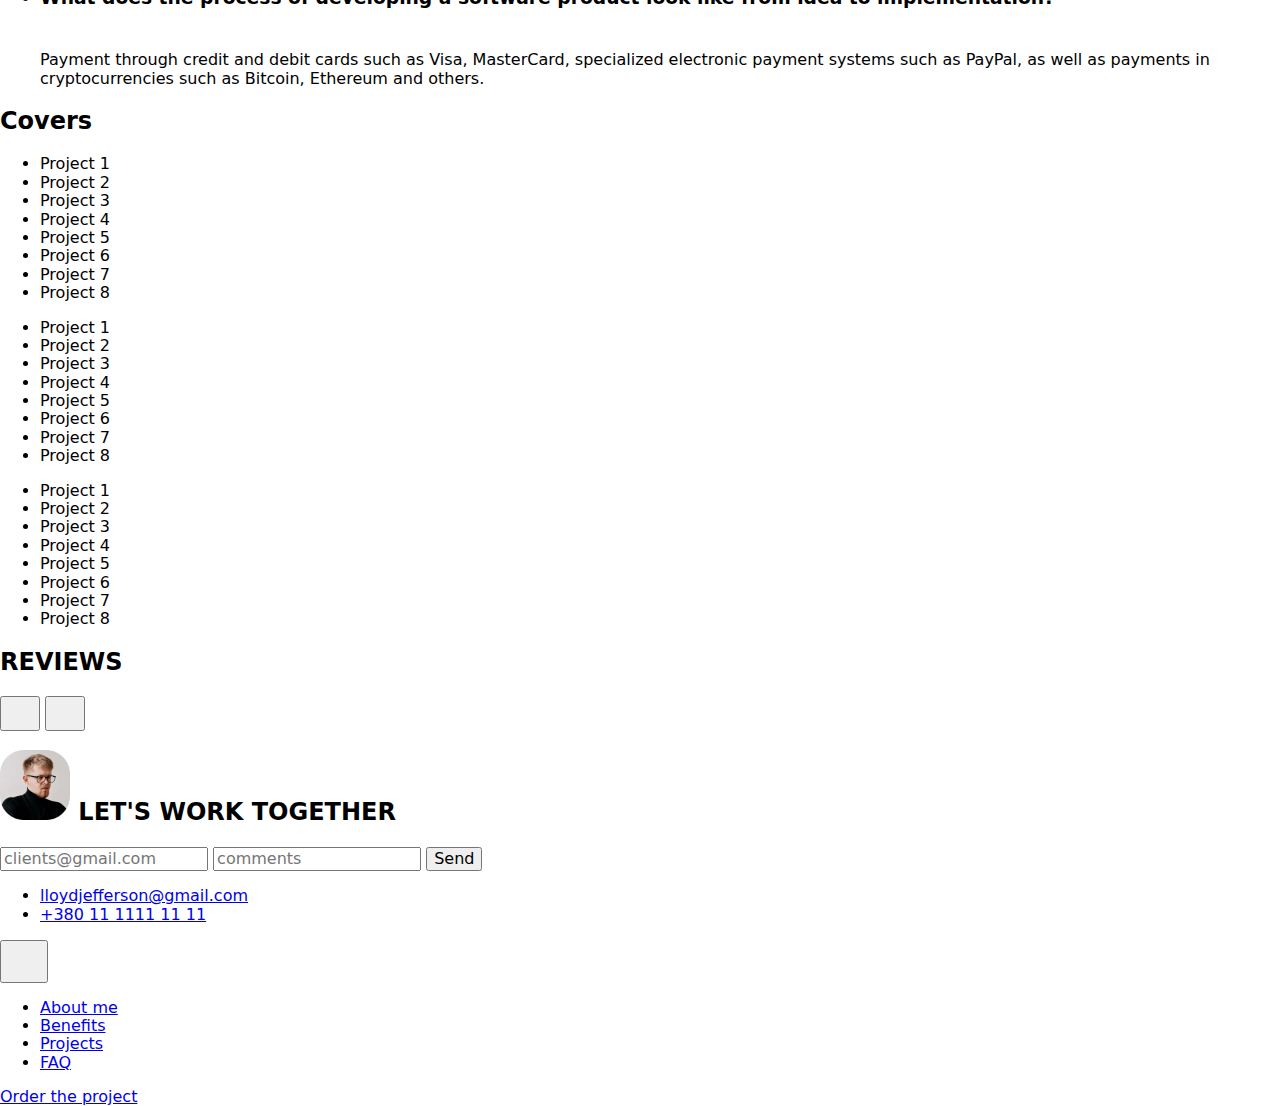
==== commit 190f8564: "Deploying to gh-pages from @ Arhangels1/project-14@a797153d69898d69dc865530df0099e0acce4813 🚀" ====
--- a/index.html
+++ b/index.html
@@ -26,7 +26,7 @@
                     alt="Logo"
                     class="header-logo-img"
                     />
-                    <p class="header-text">jefferson*</p>
+                    <p class="header-text">Oleksandr</p>
             </a>
             <div class="header-menu-container">
                 <button 
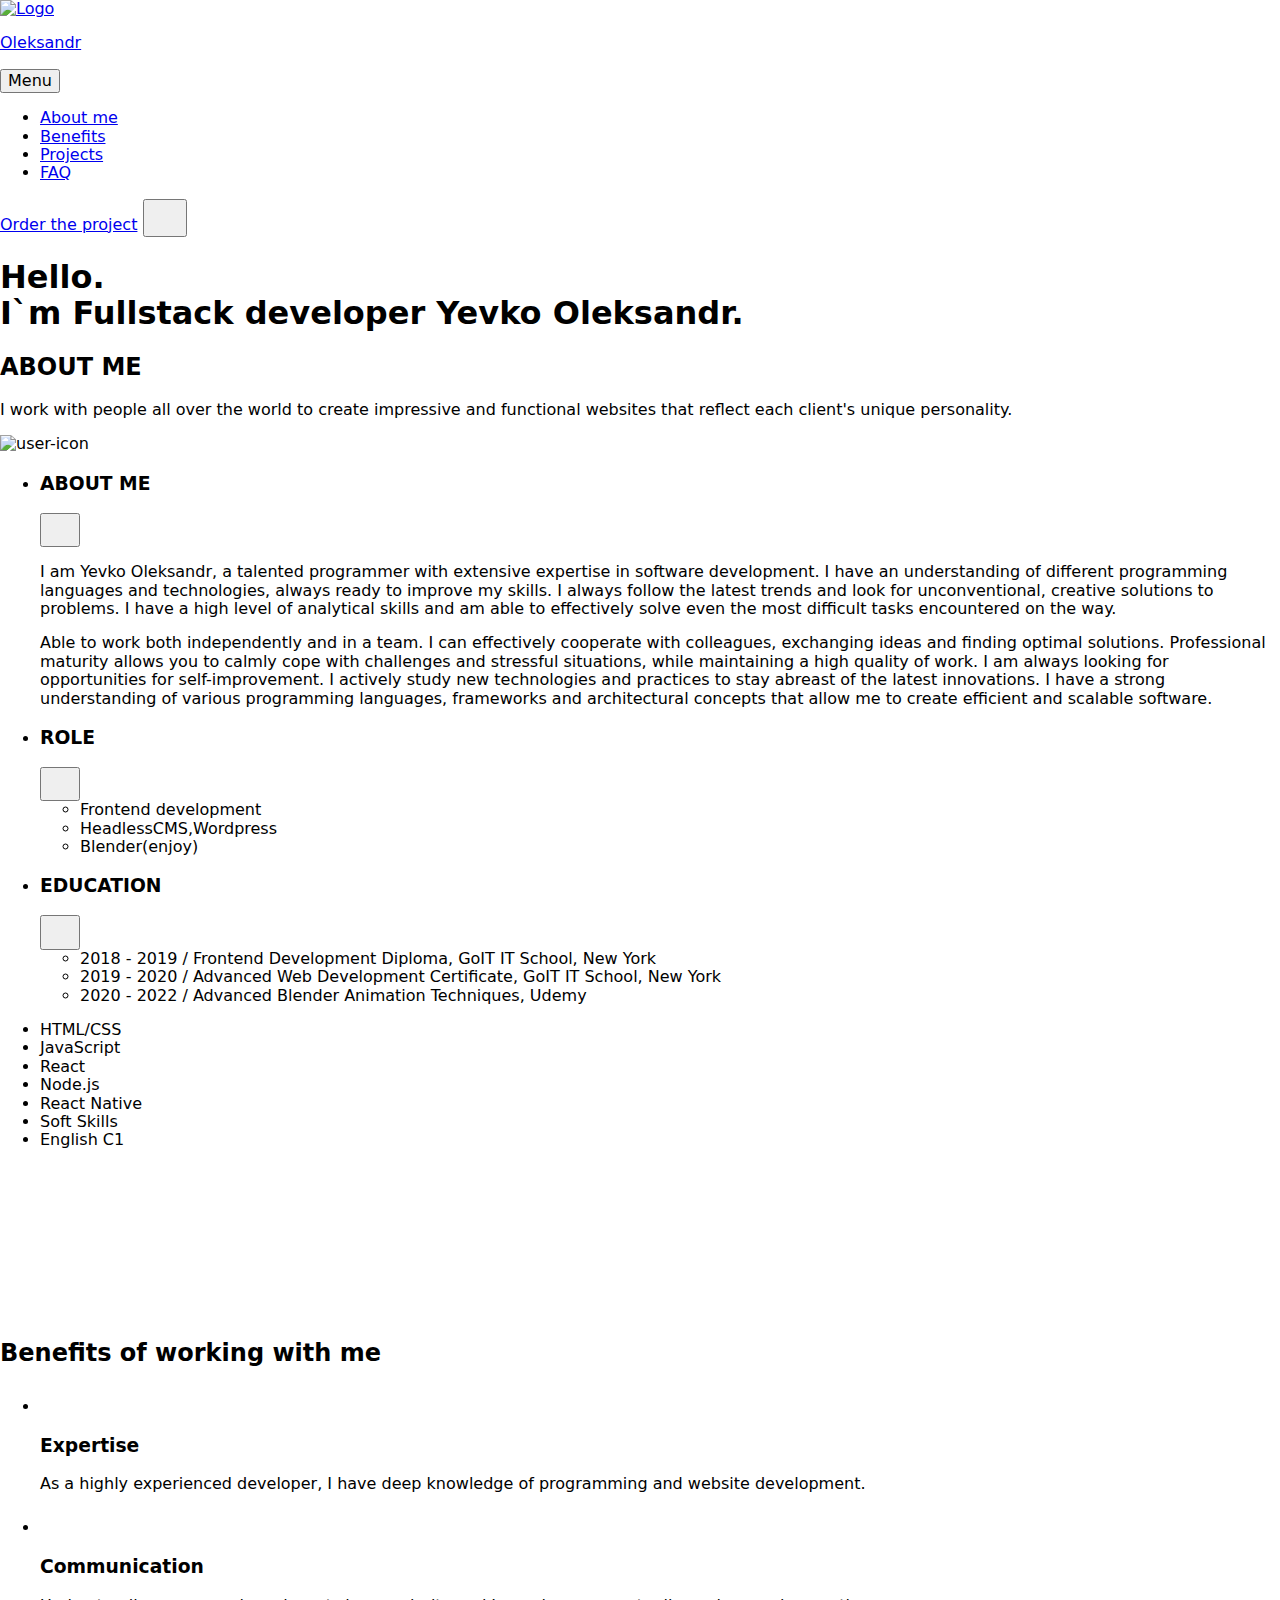
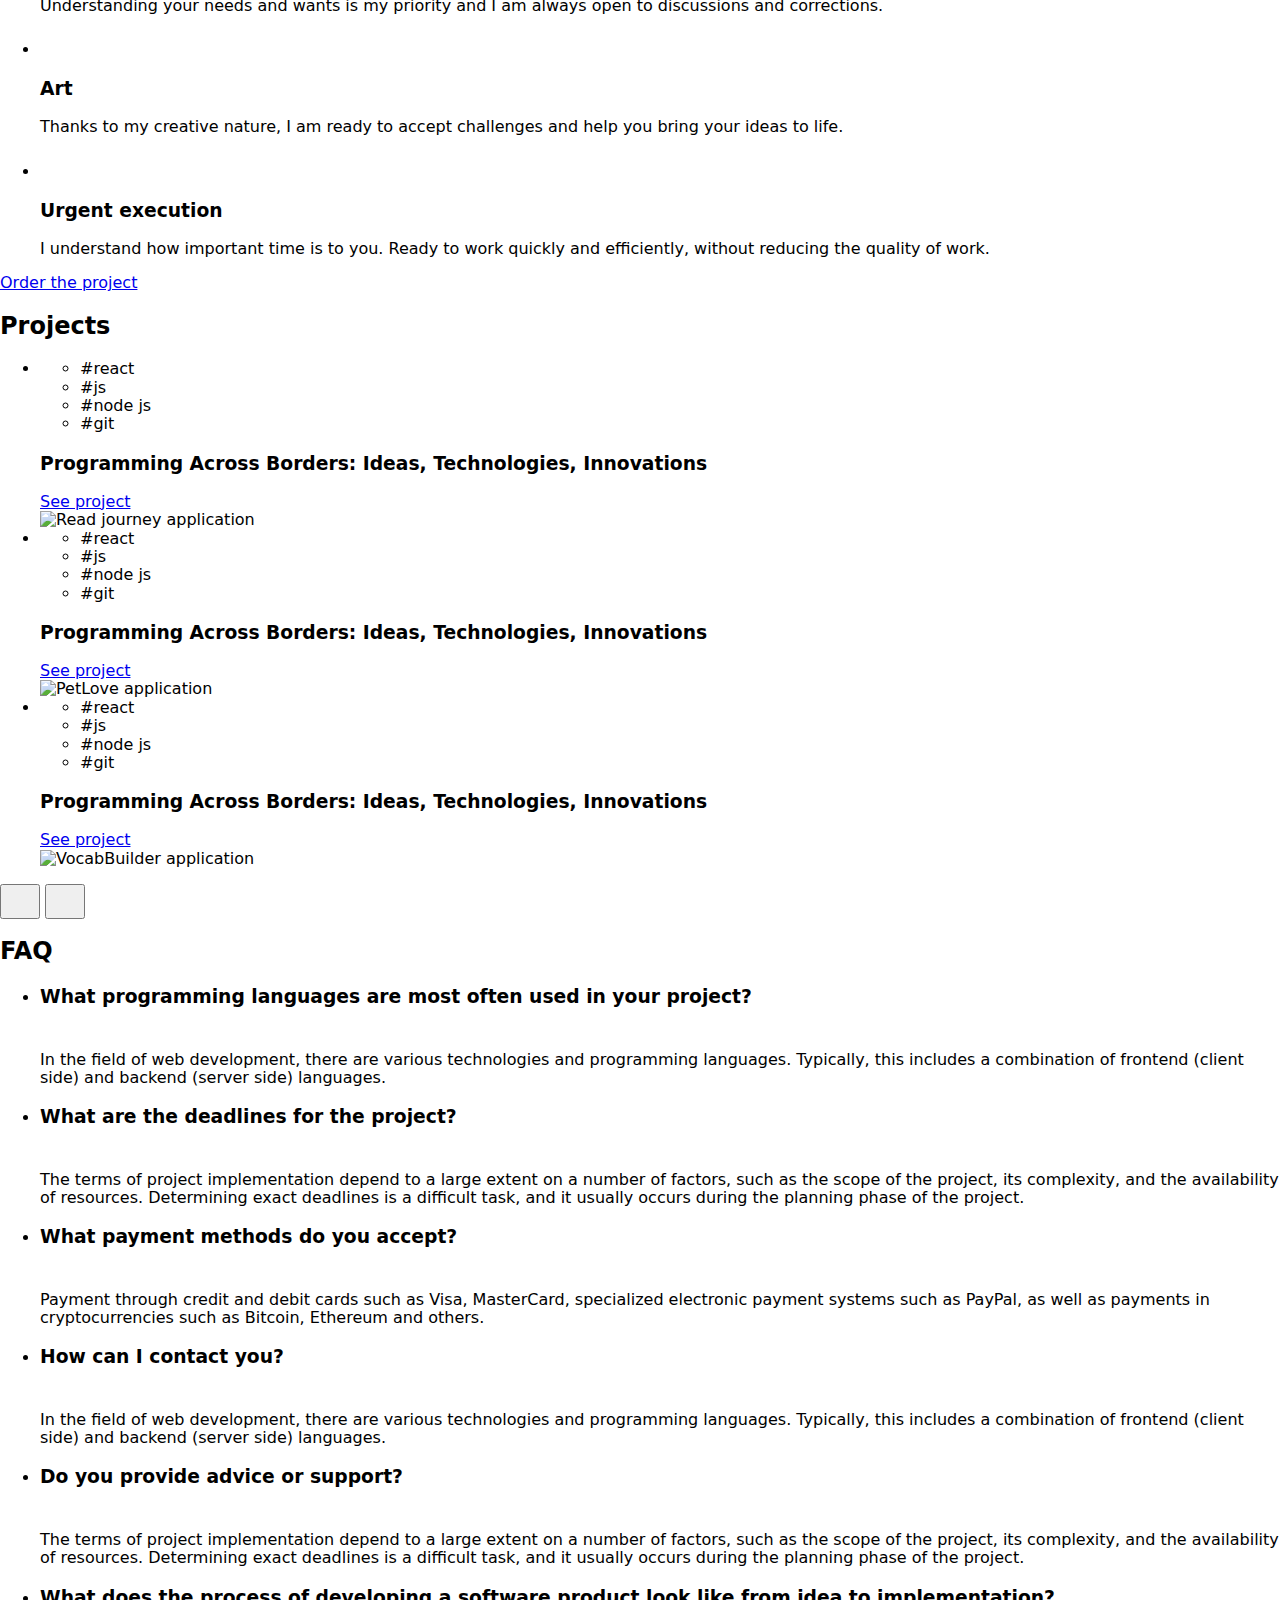
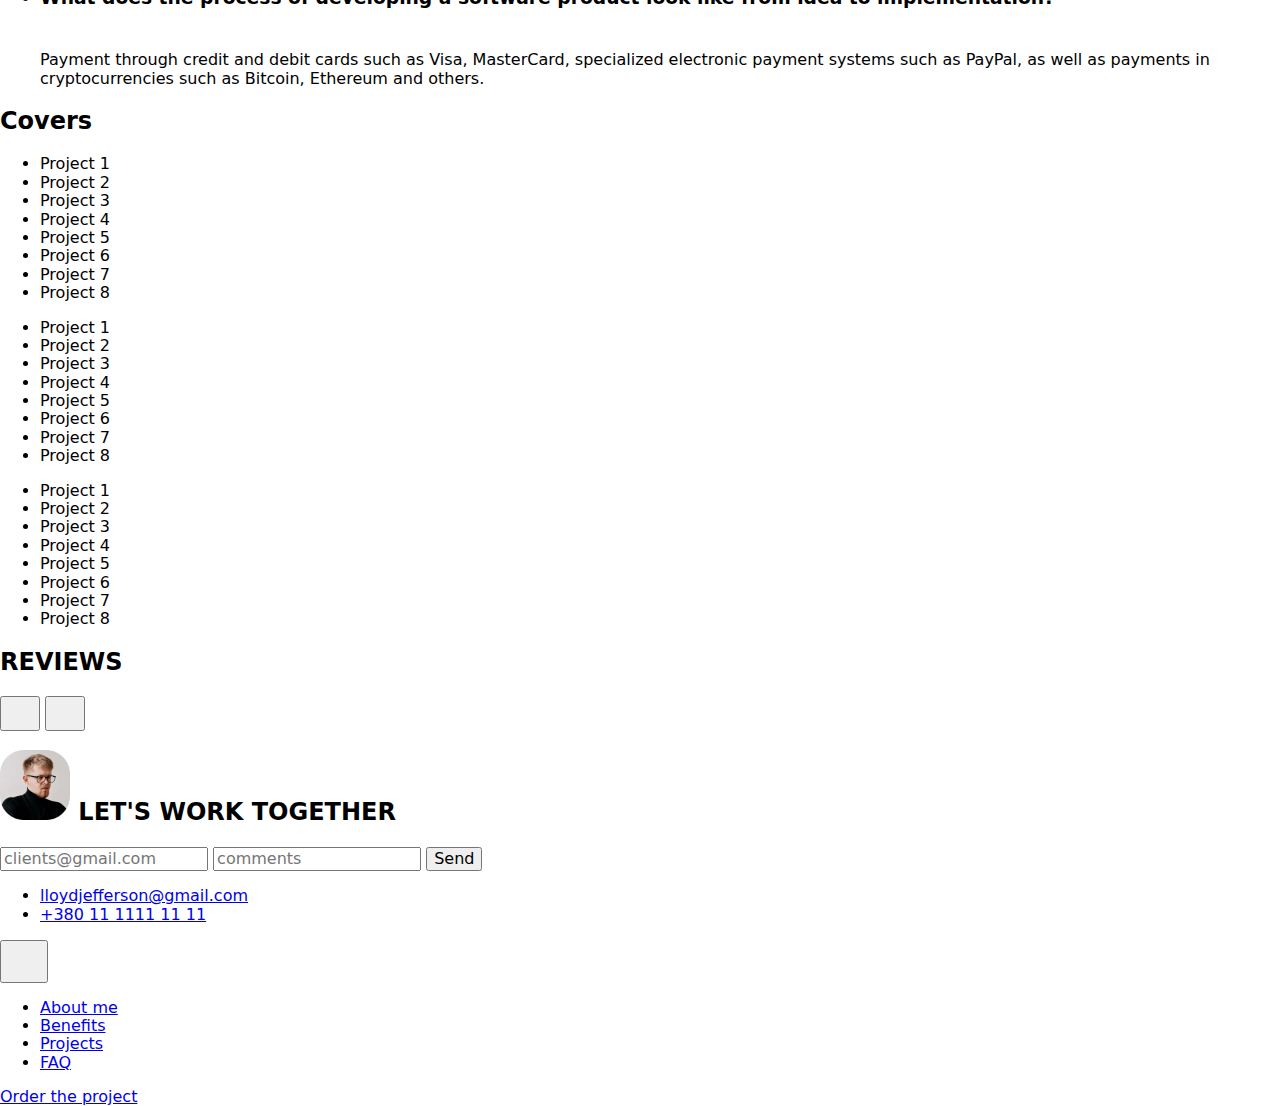
==== commit a77a6c47: "Deploying to gh-pages from @ Arhangels1/project-14@8928fca059d8b5794f7ae3a6fa6a0202658bd119 🚀" ====
--- a/index.html
+++ b/index.html
@@ -129,7 +129,7 @@
           </button>
         </div>
         <div class="about-me__list__item__content ac-panel">
-          <p class="about-me__list__item__content__first-text">I am Lloyd Jefferson, a talented programmer with
+          <p class="about-me__list__item__content__first-text">I am Yevko Oleksandr, a talented programmer with
             extensive
             expertise in software development. I have an
             understanding of different programming languages ​​and technologies, always ready to improve my skills. I
